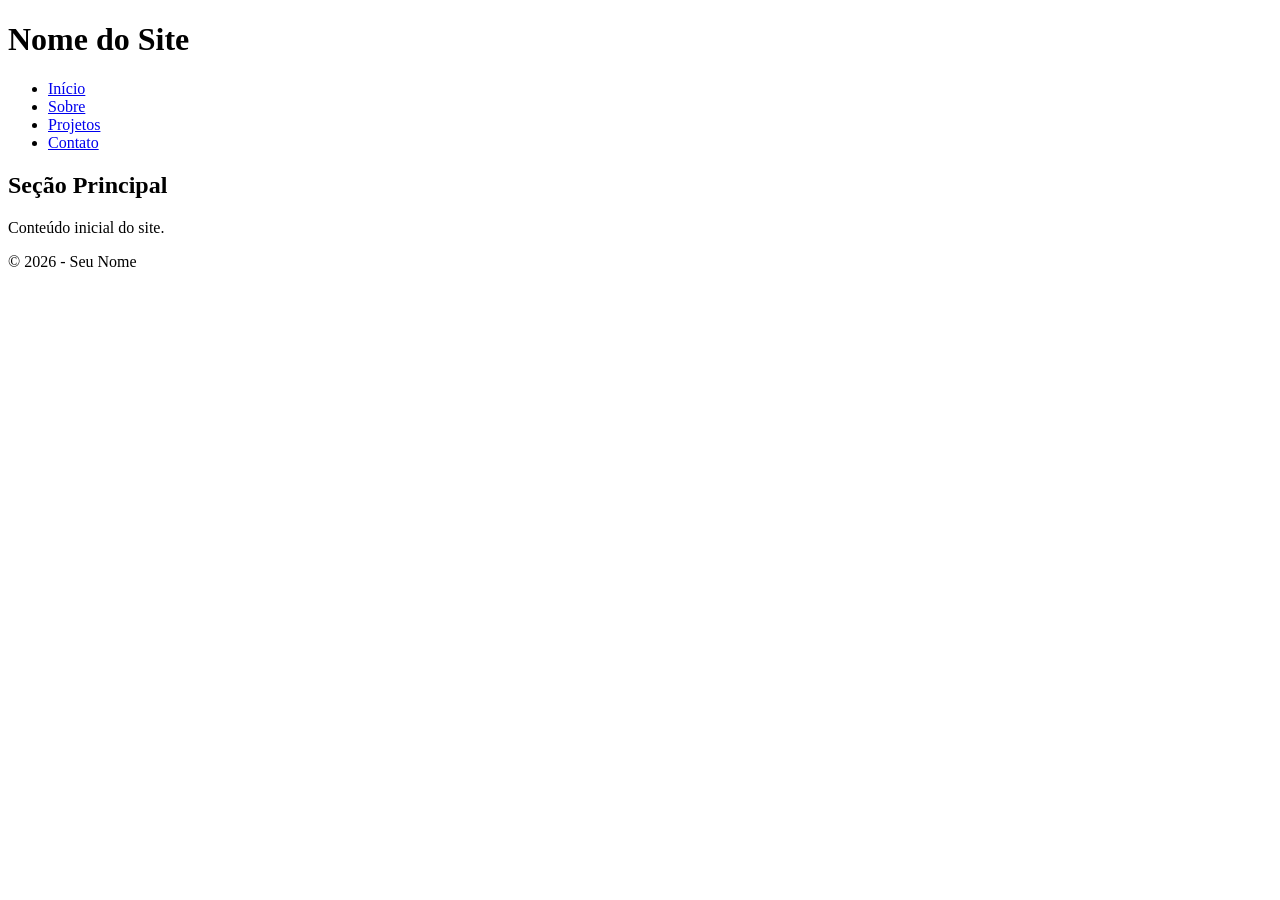
==== index.html @ d96ffa02 "first commit. the base was made by an AI, btw lol" ====
<!DOCTYPE html>
<html lang="pt-BR">
<head>
	<meta charset="UTF-8">
	<meta name="viewport" content="width=device-width, initial-scale=1.0">
	<meta name="description" content="Website oficial da comunidade MLP Lovers! Wiki, blog, episódios, HQs, merchs, e muito mais!">
	<meta name="author" content="A Comunidade :)">
	<link rel="icon" type="image/x-icon" href="/images/favicon.ico">
	<title>My Little Pony Lovers</title>

	<!-- CSS -->
	<link rel="stylesheet" href="styles.css">

	<!-- Favicon -->
	<link rel="icon" href="favicon.ico" type="image/x-icon">
</head>
<body>

	<header>
		<h1>Nome do Site</h1>
		<nav>
			<ul>
				<li><a href="#">Início</a></li>
				<li><a href="#">Sobre</a></li>
				<li><a href="#">Projetos</a></li>
				<li><a href="#">Contato</a></li>
			</ul>
		</nav>
	</header>

	<main>
		<section>
			<h2>Seção Principal</h2>
			<p>Conteúdo inicial do site.</p>
		</section>
	</main>

	<footer>
		<p>&copy; 2026 - Seu Nome</p>
	</footer>

	<!-- JS -->
	<script src="script.js"></script>
</body>
</html>
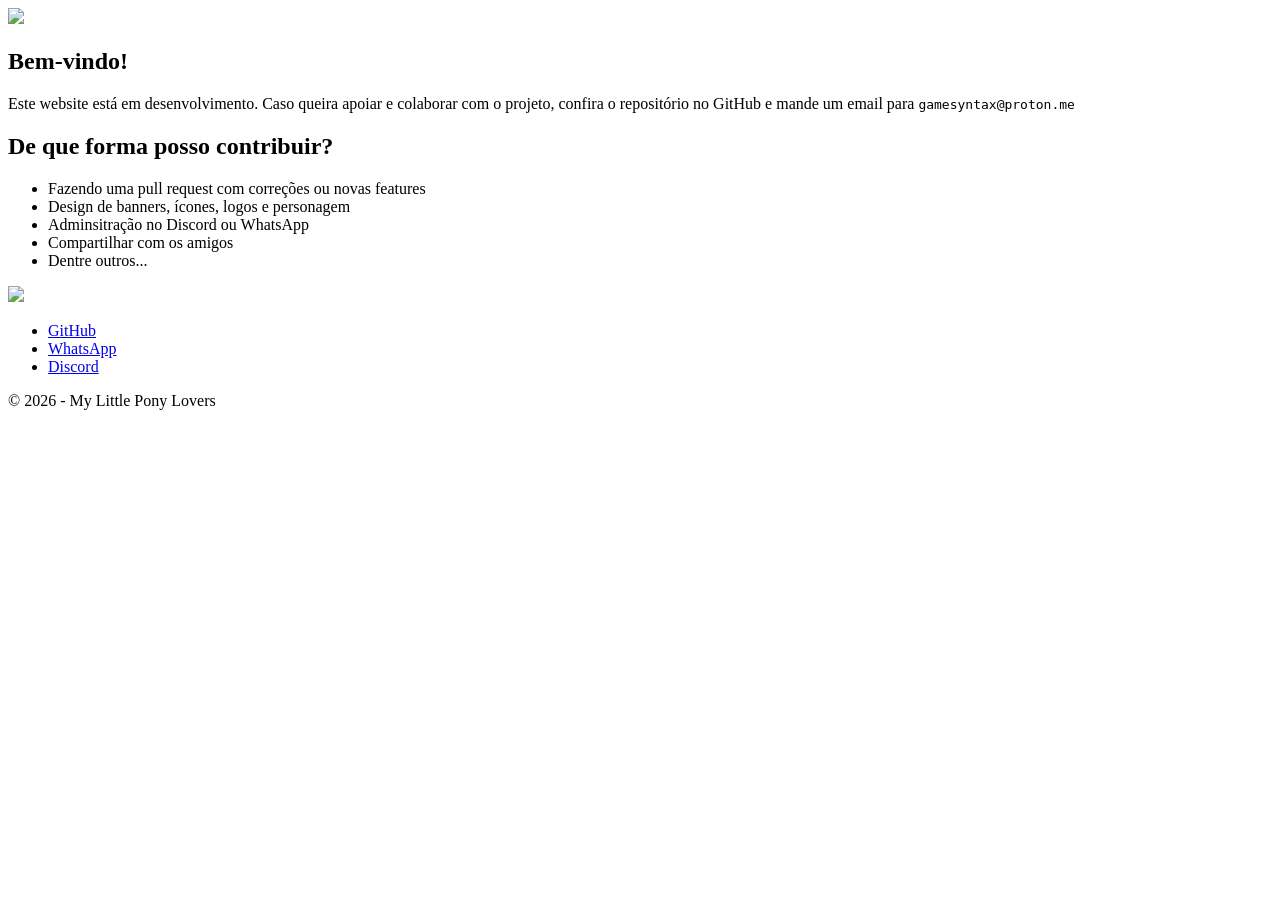
==== commit b87b7611: "changing contents" ====
--- a/index.html
+++ b/index.html
@@ -17,26 +17,38 @@
 <body>
 
 	<header>
-		<h1>Nome do Site</h1>
-		<nav>
-			<ul>
-				<li><a href="#">Início</a></li>
-				<li><a href="#">Sobre</a></li>
-				<li><a href="#">Projetos</a></li>
-				<li><a href="#">Contato</a></li>
-			</ul>
-		</nav>
+		<img style="width: 500px;" class="logo" src="mlp-lovers-logo.png"> <br>
 	</header>
 
 	<main>
 		<section>
-			<h2>Seção Principal</h2>
-			<p>Conteúdo inicial do site.</p>
+			<h2>Bem-vindo!</h2>
+			<p>Este website está em desenvolvimento. Caso queira apoiar e colaborar com o projeto, confira o repositório no GitHub e mande um email para <code>gamesyntax@proton.me</code></p>
+		</section>
+
+		<section>
+			<h2>De que forma posso contribuir?</h2>
+			<ul>
+				<li>Fazendo uma pull request com correções ou novas features</li>
+				<li>Design de banners, ícones, logos e personagem</li>
+				<li>Adminsitração no Discord ou WhatsApp</li>
+				<li>Compartilhar com os amigos</li>
+				<li>Dentre outros...</li>
+			</ul>
 		</section>
 	</main>
 
+	
+	<img style="width: 500px;" class="logo" src="twilight-links.png"> <br>
+		
+	<ul>
+		<li><a href="https://github.com/synt-xerror/mlplovers-website">GitHub</a></li>
+		<li><a href="https://chat.whatsapp.com/I69MB56NfjkAhn34lNmbAg">WhatsApp</a></li>
+		<li><a href="https://discord.gg/JDxBDs75BM">Discord</a></li>
+	</ul>
+
 	<footer>
-		<p>&copy; 2026 - Seu Nome</p>
+		<p>&copy; 2026 - My Little Pony Lovers</p>
 	</footer>
 
 	<!-- JS -->
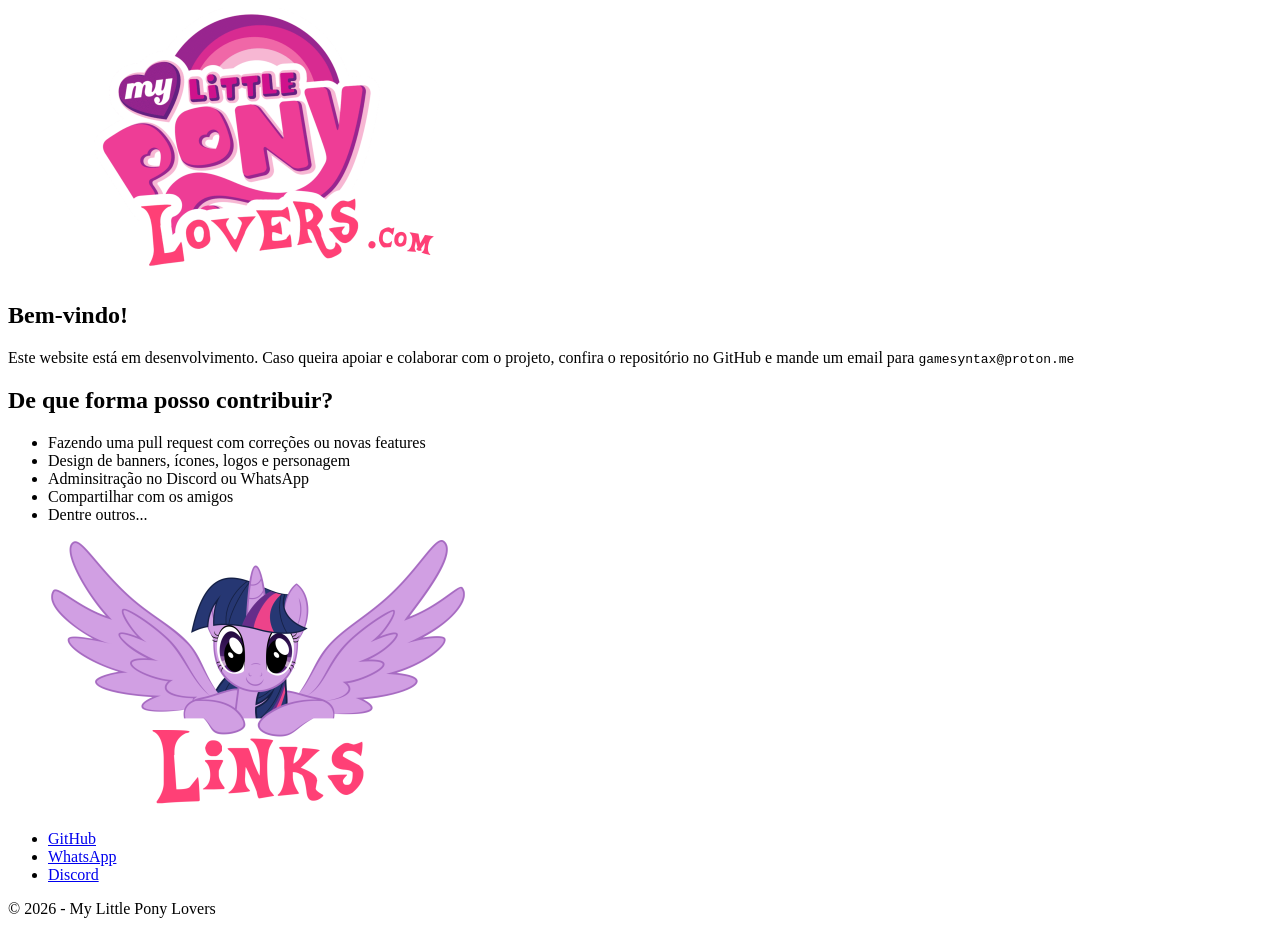
==== commit a7d37777: "adding favicon" ====
--- a/index.html
+++ b/index.html
@@ -5,8 +5,12 @@
 	<meta name="viewport" content="width=device-width, initial-scale=1.0">
 	<meta name="description" content="Website oficial da comunidade MLP Lovers! Wiki, blog, episódios, HQs, merchs, e muito mais!">
 	<meta name="author" content="A Comunidade :)">
-	<link rel="icon" type="image/x-icon" href="/images/favicon.ico">
 	<title>My Little Pony Lovers</title>
+
+	<link rel="apple-touch-icon" sizes="180x180" href="apple-touch-icon.png">
+	<link rel="icon" type="image/png" sizes="32x32" href="favicon-32x32.png">
+	<link rel="icon" type="image/png" sizes="16x16" href="favicon-16x16.png">
+	<link rel="manifest" href="site.webmanifest">
 
 	<!-- CSS -->
 	<link rel="stylesheet" href="styles.css">
--- a/styles.css
+++ b/styles.css
@@ -0,0 +1,3 @@
+.logo {
+	widht: 50px;
+}
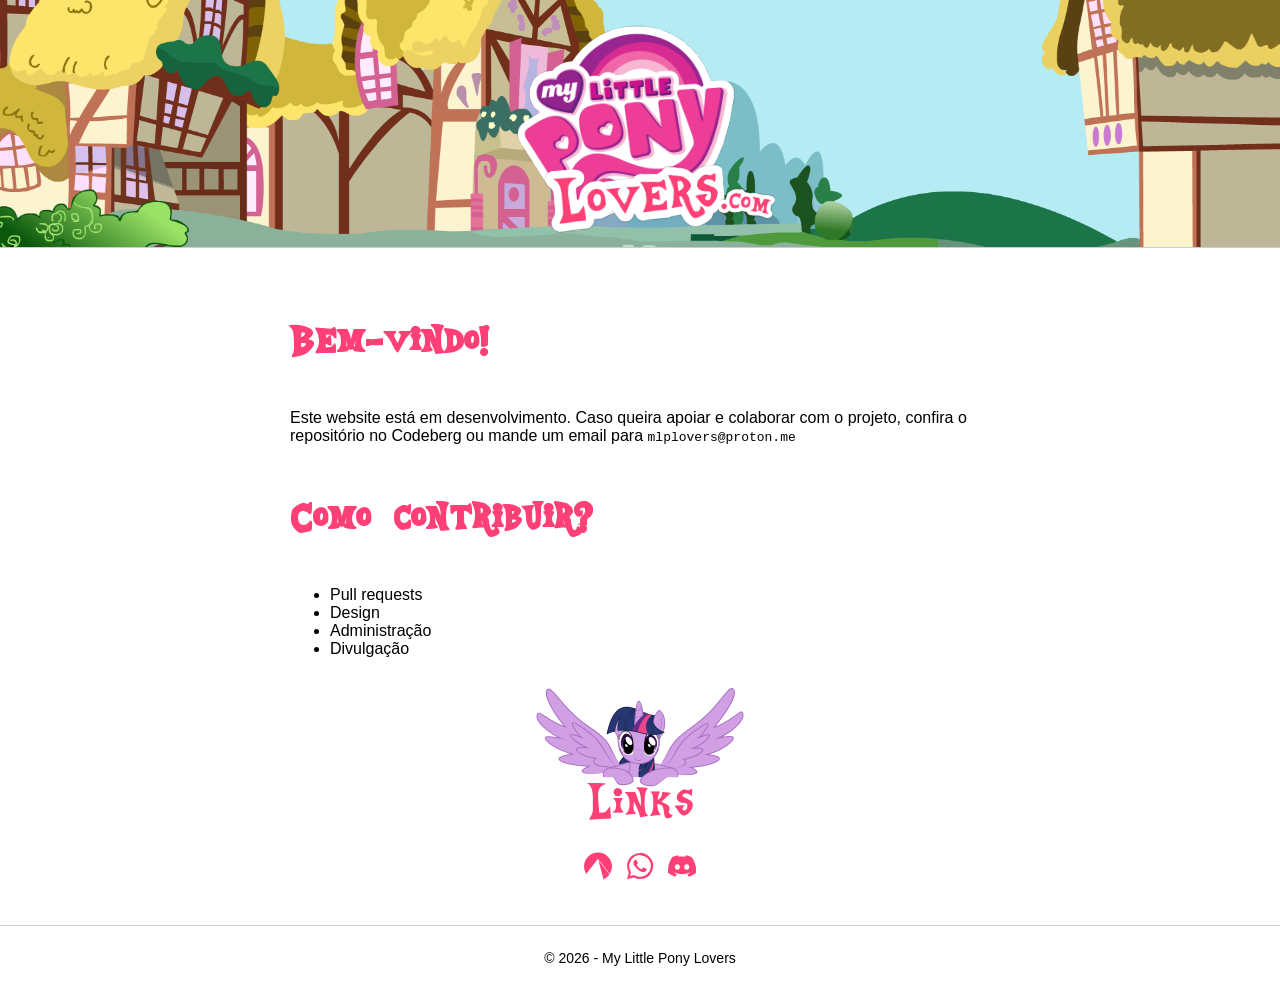
==== commit 0e4481ca: "Primeira versão do site lançada!" ====
--- a/index.html
+++ b/index.html
@@ -3,60 +3,79 @@
 <head>
 	<meta charset="UTF-8">
 	<meta name="viewport" content="width=device-width, initial-scale=1.0">
-	<meta name="description" content="Website oficial da comunidade MLP Lovers! Wiki, blog, episódios, HQs, merchs, e muito mais!">
-	<meta name="author" content="A Comunidade :)">
+	<meta name="description" content="Website oficial da comunidade MLP Lovers">
 	<title>My Little Pony Lovers</title>
 
-	<link rel="apple-touch-icon" sizes="180x180" href="apple-touch-icon.png">
-	<link rel="icon" type="image/png" sizes="32x32" href="favicon-32x32.png">
+	<link rel="apple-touch-icon" sizes="180x180" href="apple-touch-icon.png"> 
+	<link rel="icon" type="image/png" sizes="32x32" href="favicon-32x32.png"> 
 	<link rel="icon" type="image/png" sizes="16x16" href="favicon-16x16.png">
 	<link rel="manifest" href="site.webmanifest">
 
-	<!-- CSS -->
 	<link rel="stylesheet" href="styles.css">
-
-	<!-- Favicon -->
-	<link rel="icon" href="favicon.ico" type="image/x-icon">
 </head>
 <body>
 
-	<header>
-		<img style="width: 500px;" class="logo" src="mlp-lovers-logo.png"> <br>
-	</header>
+<header class="banner">
+	<img class="logo" src="mlplovers-logo.svg">
+</header>
 
-	<main>
-		<section>
-			<h2>Bem-vindo!</h2>
-			<p>Este website está em desenvolvimento. Caso queira apoiar e colaborar com o projeto, confira o repositório no GitHub e mande um email para <code>gamesyntax@proton.me</code></p>
+<main>
+
+	<section>
+		<h2>Bem-vindo!</h2>
+		<p>
+			Este website está em desenvolvimento.
+			Caso queira apoiar e colaborar com o projeto,
+			confira o repositório no Codeberg ou mande um email para
+			<code>mlplovers@proton.me</code>
+		</p>
+	</section>
+
+	<section>
+		<h2>Como contribuir?</h2>
+		<ul>
+			<li>Pull requests</li>
+			<li>Design</li>
+			<li>Administração</li>
+			<li>Divulgação</li>
+		</ul>
+	</section>
+
+	<section>
+		<section class="pony">
+			<img src="twilight-links.png">
 		</section>
+		<div class="links">
+		
+		<a target="blank" href="https://codeberg.org/synt-xerror/mlplovers-website" title="Codeberg">
+		<svg viewBox="0 0 24 24">
+		<path fill="currentColor" d="M11.955.49A12 12 0 0 0 0 12.49a12 12 0 0 0 1.832 6.373L11.838 5.928a.187.14 0 0 1 .324 0l10.006 12.935A12 12 0 0 0 24 12.49a12 12 0 0 0-12-12 12 12 0 0 0-.045 0zm.375 6.467l4.416 16.553a12 12 0 0 0 5.137-4.213z"/>
+		</svg>
+		</a>
+		
+		<a target="blank" href="https://chat.whatsapp.com/I69MB56NfjkAhn34lNmbAg" title="WhatsApp">
+		<svg viewBox="0 0 16 16">
+		<path fill="currentColor" d="M11.42 9.49c-.19-.09-1.1-.54-1.27-.61s-.29-.09-.42.1-.48.6-.59.73-.21.14-.4 0a5.13 5.13 0 0 1-1.49-.92 5.25 5.25 0 0 1-1-1.29c-.11-.18 0-.28.08-.38s.18-.21.28-.32a1.39 1.39 0 0 0 .18-.31.38.38 0 0 0 0-.33c0-.09-.42-1-.58-1.37s-.3-.32-.41-.32h-.4a.72.72 0 0 0-.5.23 2.1 2.1 0 0 0-.65 1.55A3.59 3.59 0 0 0 5 8.2 8.32 8.32 0 0 0 8.19 11c.44.19.78.3 1.05.39a2.53 2.53 0 0 0 1.17.07 1.93 1.93 0 0 0 1.26-.88 1.67 1.67 0 0 0 .11-.88c-.05-.07-.17-.12-.36-.21z"/>
+		<path fill="currentColor" d="M13.29 2.68A7.36 7.36 0 0 0 8 .5a7.44 7.44 0 0 0-6.41 11.15l-1 3.85 3.94-1a7.4 7.4 0 0 0 3.55.9H8a7.44 7.44 0 0 0 5.29-12.72zM8 14.12a6.12 6.12 0 0 1-3.15-.87l-.22-.13-2.34.61.62-2.28-.14-.23a6.18 6.18 0 0 1 9.6-7.65 6.12 6.12 0 0 1 1.81 4.37A6.19 6.19 0 0 1 8 14.12z"/>
+		</svg>
+		</a>
+		
+		<a target="blank" href="https://discord.gg/JDxBDs75BM" title="Discord">
+		<svg viewBox="0 0 126 96">
+		<path fill="currentColor" d="M81.15,0c-1.2376,2.1973-2.3489,4.4704-3.3591,6.794-9.5975-1.4396-19.3718-1.4396-28.9945,0-.985-2.3236-2.1216-4.5967-3.3591-6.794-9.0166,1.5407-17.8059,4.2431-26.1405,8.0568C2.779,32.5304-1.6914,56.3725.5312,79.8863c9.6732,7.1476,20.5083,12.603,32.0505,16.0884,2.6014-3.4854,4.8998-7.1981,6.8698-11.0623-3.738-1.3891-7.3497-3.1318-10.8098-5.1523.9092-.6567,1.7932-1.3386,2.6519-1.9953,20.281,9.547,43.7696,9.547,64.0758,0,.8587.7072,1.7427,1.3891,2.6519,1.9953-3.4601,2.0457-7.0718,3.7632-10.835,5.1776,1.97,3.8642,4.2683,7.5769,6.8698,11.0623,11.5419-3.4854,22.3769-8.9156,32.0509-16.0631,2.626-27.2771-4.496-50.9172-18.817-71.8548C98.9811,4.2684,90.1918,1.5659,81.1752.0505l-.0252-.0505ZM42.2802,65.4144c-6.2383,0-11.4159-5.6575-11.4159-12.6535s4.9755-12.6788,11.3907-12.6788,11.5169,5.708,11.4159,12.6788c-.101,6.9708-5.026,12.6535-11.3907,12.6535ZM84.3576,65.4144c-6.2637,0-11.3907-5.6575-11.3907-12.6535s4.9755-12.6788,11.3907-12.6788,11.4917,5.708,11.3906,12.6788c-.101,6.9708-5.026,12.6535-11.3906,12.6535Z"/>
+		</svg>
+		</a>
+		
+		</div>
+</section>
 
-		<section>
-			<h2>De que forma posso contribuir?</h2>
-			<ul>
-				<li>Fazendo uma pull request com correções ou novas features</li>
-				<li>Design de banners, ícones, logos e personagem</li>
-				<li>Adminsitração no Discord ou WhatsApp</li>
-				<li>Compartilhar com os amigos</li>
-				<li>Dentre outros...</li>
-			</ul>
-		</section>
-	</main>
 
-	
-	<img style="width: 500px;" class="logo" src="twilight-links.png"> <br>
-		
-	<ul>
-		<li><a href="https://github.com/synt-xerror/mlplovers-website">GitHub</a></li>
-		<li><a href="https://chat.whatsapp.com/I69MB56NfjkAhn34lNmbAg">WhatsApp</a></li>
-		<li><a href="https://discord.gg/JDxBDs75BM">Discord</a></li>
-	</ul>
+</main>
 
-	<footer>
-		<p>&copy; 2026 - My Little Pony Lovers</p>
-	</footer>
+<footer>
+	<p>&copy; 2026 - My Little Pony Lovers</p>
+</footer>
 
-	<!-- JS -->
-	<script src="script.js"></script>
 </body>
 </html>
 
--- a/styles.css
+++ b/styles.css
@@ -1,3 +1,86 @@
+@font-face {
+  font-family: "Equestria";
+  src: url("Equestria.ttf") format("truetype");
+}
+
+body {
+	font-family: Arial, sans-serif;
+	background: #ffffff;
+	color: #000;
+	margin: 0;
+}
+
+h2 {
+	font-size: 50px;
+	font-family: "Equestria";
+	color: #ff4076;
+}
+
+.banner {
+	text-align: center;
+	padding: 20px;
+	border-bottom: 1px solid #ccc;
+	height: 23vh;
+	background: url("banner.png") center/cover no-repeat;	
+}
+
 .logo {
-	widht: 50px;
+	width: 400px;
+	max-width: 90%;
 }
+
+main {
+	max-width: 700px;
+	margin: auto;
+	padding: 20px;
+}
+
+section {
+	margin-bottom: 25px;
+}
+
+a {
+	color: blue;
+	text-decoration: underline;
+}
+
+.links {
+	display: flex;
+	gap: 14px;
+	display: flex;
+  	justify-content: center;
+  	align-items: center;
+}
+
+.links a {
+	display: inline-flex;
+}
+
+.links svg {
+	width: 28px;
+	height: 28px;
+	color: #ff4076;
+	transition: 0.2s;
+}
+
+.links a:hover svg {
+	color: #ff759c;
+}
+
+.pony {
+	text-align: center;
+	margin-top: 30px;
+}
+
+.pony img {
+	width: 250px;
+	max-width: 80%;
+}
+
+footer {
+	text-align: center;
+	padding: 10px;
+	border-top: 1px solid #ccc;
+	font-size: 14px;
+}
+
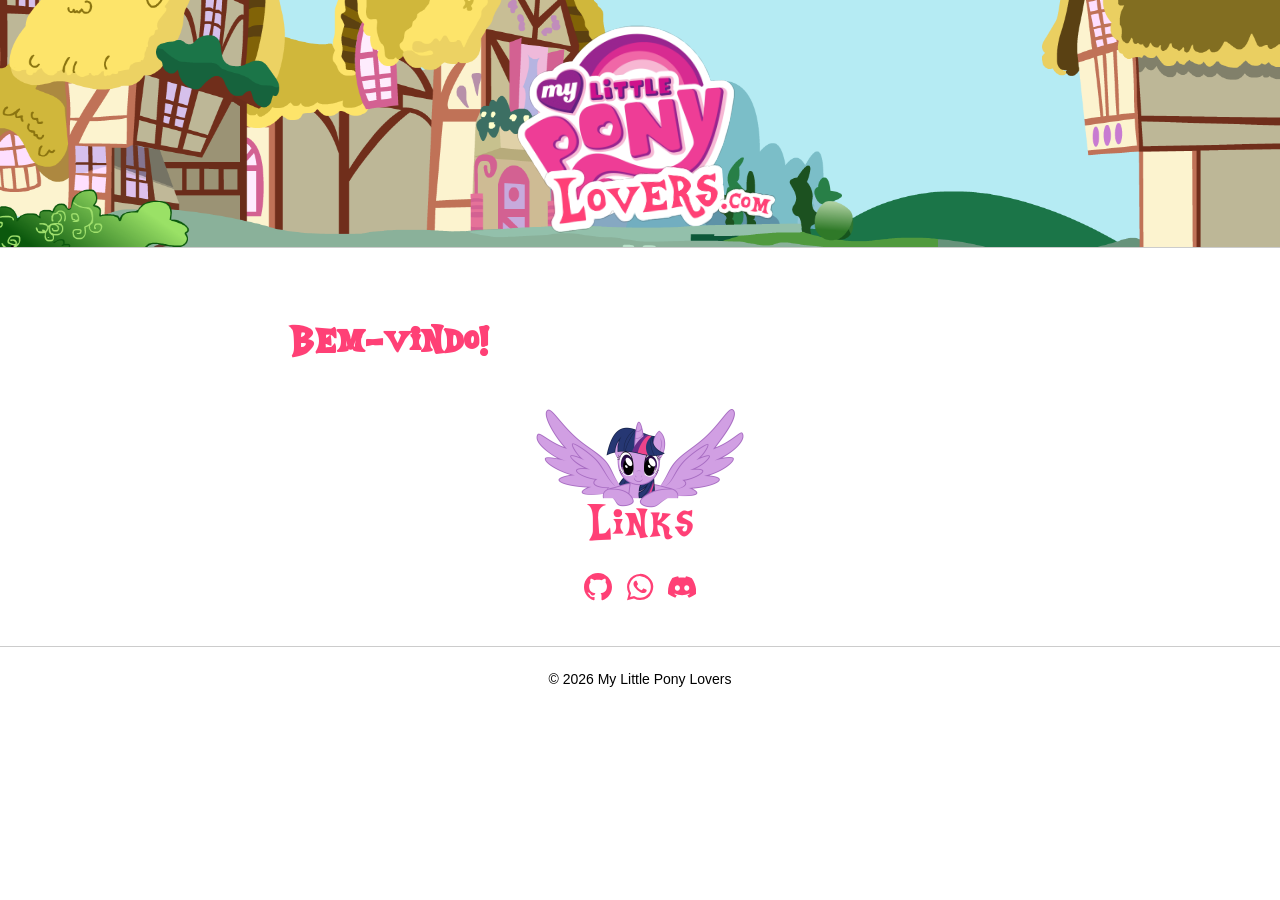
==== commit 0a013494: "fix: remove codeberg and add github github is more famous than codeberg for contributions" ====
--- a/index.html
+++ b/index.html
@@ -23,22 +23,6 @@
 
 	<section>
 		<h2>Bem-vindo!</h2>
-		<p>
-			Este website está em desenvolvimento.
-			Caso queira apoiar e colaborar com o projeto,
-			confira o repositório no Codeberg ou mande um email para
-			<code>mlplovers@proton.me</code>
-		</p>
-	</section>
-
-	<section>
-		<h2>Como contribuir?</h2>
-		<ul>
-			<li>Pull requests</li>
-			<li>Design</li>
-			<li>Administração</li>
-			<li>Divulgação</li>
-		</ul>
 	</section>
 
 	<section>
@@ -47,9 +31,9 @@
 		</section>
 		<div class="links">
 		
-		<a target="blank" href="https://codeberg.org/synt-xerror/mlplovers-website" title="Codeberg">
-		<svg viewBox="0 0 24 24">
-		<path fill="currentColor" d="M11.955.49A12 12 0 0 0 0 12.49a12 12 0 0 0 1.832 6.373L11.838 5.928a.187.14 0 0 1 .324 0l10.006 12.935A12 12 0 0 0 24 12.49a12 12 0 0 0-12-12 12 12 0 0 0-.045 0zm.375 6.467l4.416 16.553a12 12 0 0 0 5.137-4.213z"/>
+		<a target="blank" href="https://github.com/synt-xerror/mlplovers-website" title="GitHub">
+		<svg viewBox="0 0 1024 1024">
+		<path fill="currentColor" d="M8 0C3.58 0 0 3.58 0 8C0 11.54 2.29 14.53 5.47 15.59C5.87 15.66 6.02 15.42 6.02 15.21C6.02 15.02 6.01 14.39 6.01 13.72C4 14.09 3.48 13.23 3.32 12.78C3.23 12.55 2.84 11.84 2.5 11.65C2.22 11.5 1.82 11.13 2.49 11.12C3.12 11.11 3.57 11.7 3.72 11.94C4.44 13.15 5.59 12.81 6.05 12.6C6.12 12.08 6.33 11.73 6.56 11.53C4.78 11.33 2.92 10.64 2.92 7.58C2.92 6.71 3.23 5.99 3.74 5.43C3.66 5.23 3.38 4.41 3.82 3.31C3.82 3.31 4.49 3.1 6.02 4.13C6.66 3.95 7.34 3.86 8.02 3.86C8.7 3.86 9.38 3.95 10.02 4.13C11.55 3.09 12.22 3.31 12.22 3.31C12.66 4.41 12.38 5.23 12.3 5.43C12.81 5.99 13.12 6.7 13.12 7.58C13.12 10.65 11.25 11.33 9.47 11.53C9.76 11.78 10.01 12.26 10.01 13.01C10.01 14.08 10 14.94 10 15.21C10 15.42 10.15 15.67 10.55 15.59C13.71 14.53 16 11.53 16 8C16 3.58 12.42 0 8 0Z" transform="scale(64)" fill="#1B1F23"/>
 		</svg>
 		</a>
 		
@@ -73,7 +57,7 @@
 </main>
 
 <footer>
-	<p>&copy; 2026 - My Little Pony Lovers</p>
+	<p>&copy; 2026 My Little Pony Lovers</p>
 </footer>
 
 </body>
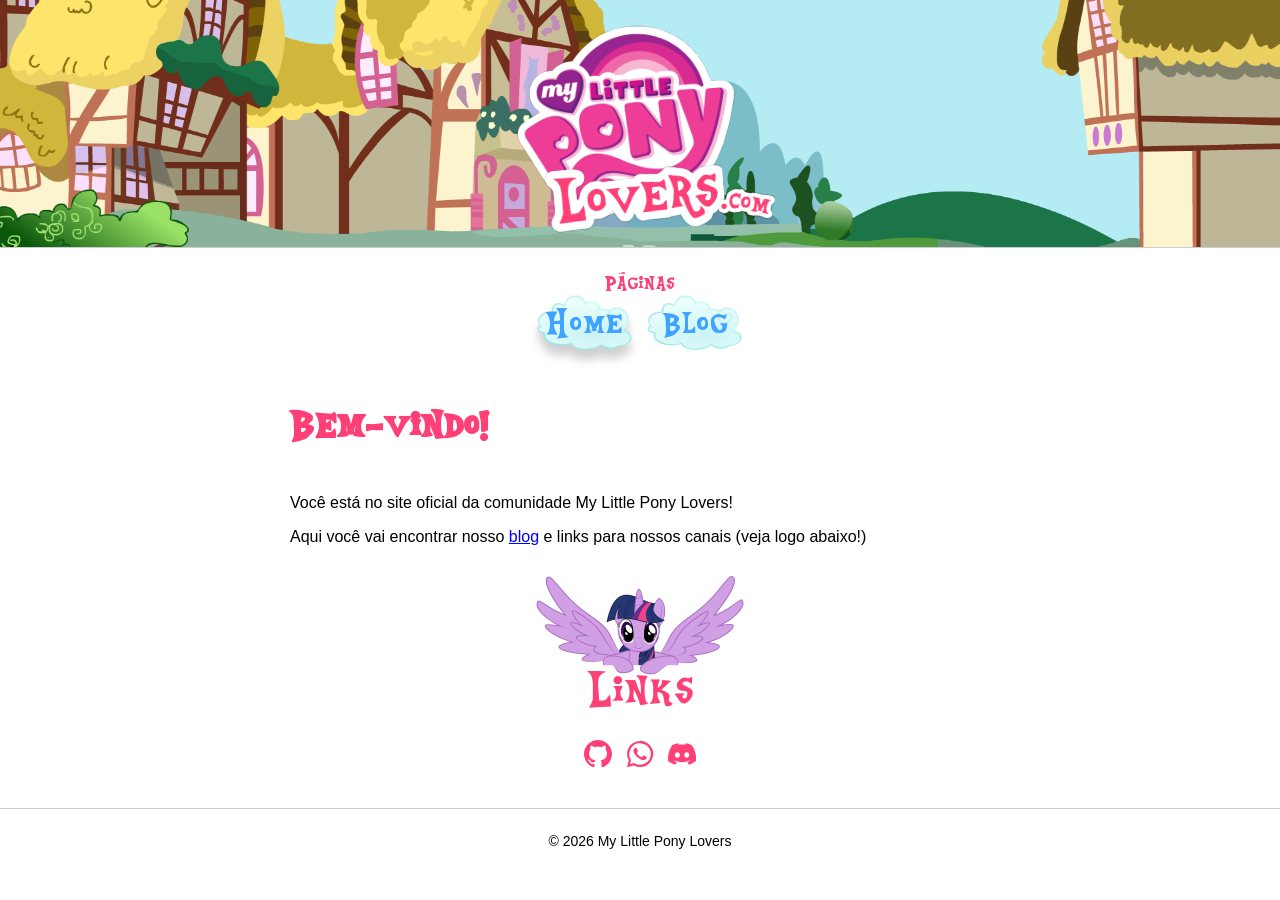
==== commit 9eaf7475: "feat: links and blog This commit introduces a nav bar with stylized links (with cartoon clouds with " ====
--- a/index.html
+++ b/index.html
@@ -16,13 +16,23 @@
 <body>
 
 <header class="banner">
-	<img class="logo" src="mlplovers-logo.svg">
+	<a href="index.html"><img class="logo" src="mlplovers-logo.svg"></a>
 </header>
+
+<nav>
+	<p class="nav-title">Páginas<p>
+	<ul>
+		<li><a href="index.html" class="reading">Home</a></li>
+		<li><a href="blog.html">Blog</a></li>
+	</ul>
+</nav>
 
 <main>
 
 	<section>
 		<h2>Bem-vindo!</h2>
+		<p>Você está no site oficial da comunidade My Little Pony Lovers!</p>
+		<p>Aqui você vai encontrar nosso <a href="blog.html">blog</a> e links para nossos canais (veja logo abaixo!)</p>
 	</section>
 
 	<section>
--- a/styles.css
+++ b/styles.css
@@ -84,3 +84,211 @@
 	font-size: 14px;
 }
 
+.nav-title {
+	margin-top: 20px;
+	margin-bottom: -20px;
+	padding: 0;
+	font-size: 25px;
+	color: #ff4076;
+}
+
+nav ul {
+	font-size: 40px;
+	list-style-type: none;
+	margin: 0;
+  	padding: 0;
+	display: flex;
+	justify-content: center;
+  	align-items: center;
+}
+
+nav li a {
+	text-decoration: none;
+	color: #40a3ff;
+
+	background-image: url("cloud.png");
+	background-repeat: no-repeat;
+	background-position: center center;
+	background-size: 120px;
+
+	height: 60px;
+	width: 110px;
+
+	display: flex;
+	justify-content: center;
+	align-items: center;
+
+
+}
+
+nav {
+	font-family: "Equestria";
+	text-align: center;
+}
+
+@keyframes floating {
+  0%, 100% {
+    transform: translateY(0);
+  }
+  50% {
+    transform: translateY(-10px);
+  }
+}
+
+nav li a.reading {
+	filter: drop-shadow(0 10px 5px rgba(46, 46, 46, 0.233));
+	animation-name: floating;
+	animation-duration: 2s;
+	animation-timing-function: ease-in-out;
+	animation-iteration-count: infinite;
+}
+
+.card-link {
+  text-decoration: none;
+  color: inherit;
+  display: block;
+  cursor: pointer;
+}
+
+.blog-post-prev {
+  max-width: 600px;
+  margin: 0 auto 40px auto;
+  border: 1px solid #e0e0e0;
+  border-radius: 12px;
+  overflow: hidden;
+  box-shadow: 0 4px 6px rgba(0, 0, 0, 0.05);
+  transition: transform 0.2s ease, box-shadow 0.2s ease;
+  background-color: #fff;
+}
+
+.blog-post-prev:hover {
+  transform: translateY(-5px);
+  box-shadow: 0 10px 15px rgba(0, 0, 0, 0.1);
+}
+
+.blog-post-prev-cover {
+  width: 100%;
+  height: 300px;
+  object-fit: cover;
+  display: block;
+}
+
+.blog-post-prev-title {
+	text-decoration: none;
+  font-size: 1.75rem;
+  margin: 10px 20px 10px 20px;
+  color: #333;
+  line-height: 1.3;
+}
+
+.blog-post-prev-data {
+  color: #888;
+  font-style: italic;
+  font-size: 0.9rem;
+  margin: 10px 0 0 20px;
+  line-height: 1.6;
+}
+
+.blog-post-prev-content {
+	text-decoration: none;
+  font-size: 1rem;
+  color: #666;
+  margin: 0 20px 20px 20px;
+  line-height: 1.6;
+}
+
+main {
+  max-width: 700px;
+  margin: 40px auto;
+  padding: 0 20px;
+}
+
+.blog-post-cover {
+  width: 100%;
+  height: 400px;
+  object-fit: cover;
+  border-radius: 12px;
+  margin-bottom: 30px;
+  box-shadow: 0 4px 12px rgba(0, 0, 0, 0.1);
+}
+
+.blog-post-title {
+  font-size: 2.5rem;
+  font-weight: 700;
+  color: #333;
+  margin: 0 0 10px 0;
+  line-height: 1.2;
+}
+
+.blog-post-data {
+  font-size: 0.95rem;
+  color: #888;
+  margin: 0 0 30px 0;
+  font-style: italic;
+}
+
+/* Estilo do link no texto */
+.term-link {
+  color: #40a3ff;
+  font-weight: 600;
+  text-decoration: underline;
+  text-decoration-thickness: 1px;
+  text-underline-offset: 3px;
+  transition: color 0.2s ease;
+}
+
+.term-link:hover {
+  color: #ff4076; /* Muda para rosa ao passar o mouse */
+}
+
+/* Seção do Glossário */
+.nerd-twi {
+  height: 100px;
+  margin-top: 30px;
+  margin-bottom: -4px;
+}
+
+.post-glossary {
+  padding: 20px;
+  background-color: #f9f9f9; /* Fundo cinza bem claro para destacar */
+  border-left: 4px solid #40a3ff; /* Borda lateral azul para indicar "nota" */
+  border-radius: 0 8px 8px 0; /* Arredonda apenas os cantos direitos */
+}
+
+.post-glossary h3 {
+  font-size: 1rem;
+  color: #666;
+  margin: 0 0 15px 0;
+  text-transform: uppercase;
+  letter-spacing: 1px;
+  font-weight: 600;
+}
+
+.glossary-item {
+  font-size: 0.95rem;
+  color: #444;
+  line-height: 1.6;
+}
+
+.glossary-item strong {
+  color: #333;
+  font-weight: 700;
+}
+
+html {
+  scroll-behavior: smooth;
+}
+
+@media (max-width: 600px) {
+  .blog-post-cover {
+    height: 250px;
+  }
+  
+  .blog-post-title {
+    font-size: 1.8rem;
+  }
+  
+  main p {
+    font-size: 1rem;
+  }
+}
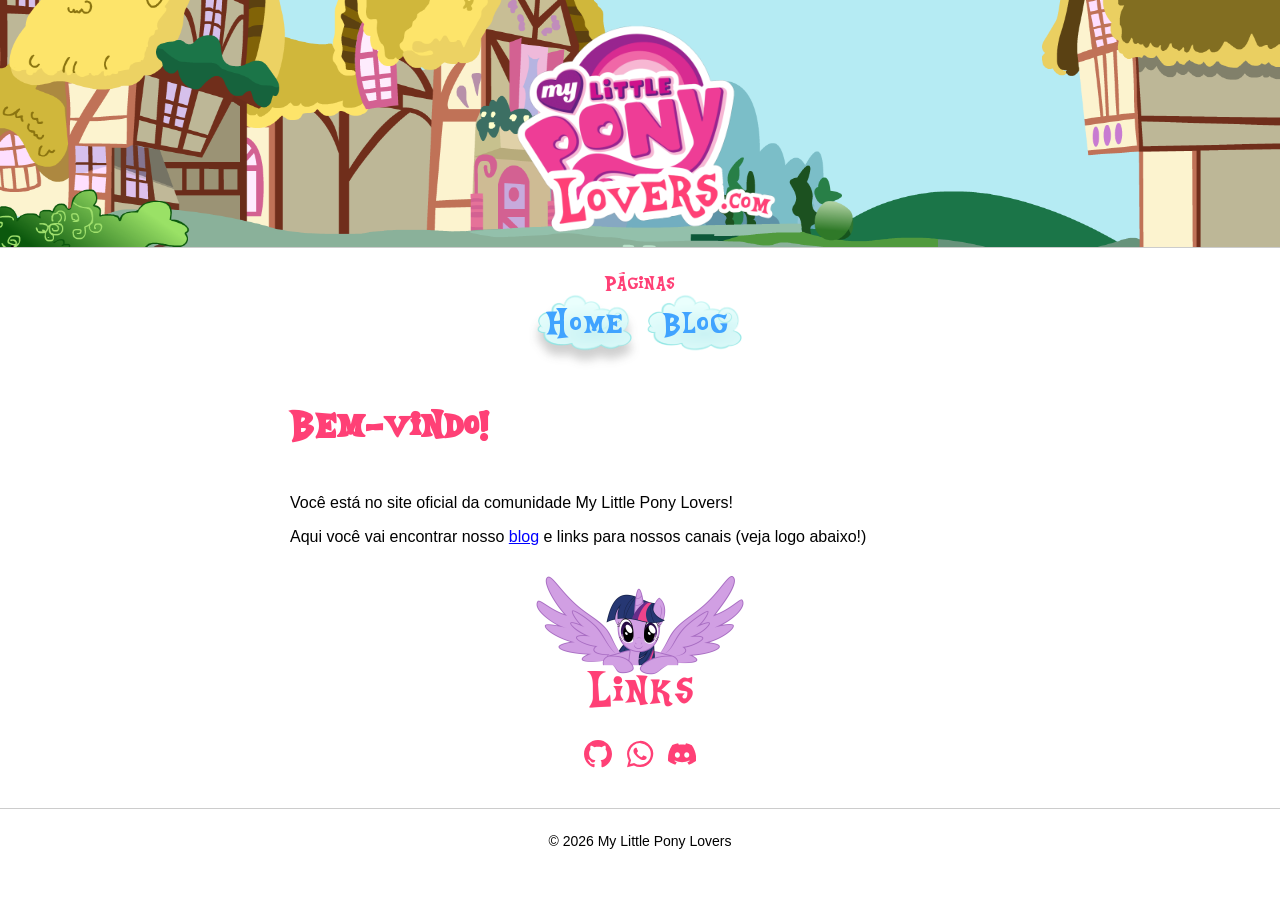
==== commit 9a039c5b: "fix: logo not appearing Simply converted the logo to PNG. The use of SVG version has some bugs on so" ====
--- a/index.html
+++ b/index.html
@@ -1,75 +1,75 @@
-<!DOCTYPE html>
-<html lang="pt-BR">
-<head>
-	<meta charset="UTF-8">
-	<meta name="viewport" content="width=device-width, initial-scale=1.0">
-	<meta name="description" content="Website oficial da comunidade MLP Lovers">
-	<title>My Little Pony Lovers</title>
-
-	<link rel="apple-touch-icon" sizes="180x180" href="apple-touch-icon.png"> 
-	<link rel="icon" type="image/png" sizes="32x32" href="favicon-32x32.png"> 
-	<link rel="icon" type="image/png" sizes="16x16" href="favicon-16x16.png">
-	<link rel="manifest" href="site.webmanifest">
-
-	<link rel="stylesheet" href="styles.css">
-</head>
-<body>
-
-<header class="banner">
-	<a href="index.html"><img class="logo" src="mlplovers-logo.svg"></a>
-</header>
-
-<nav>
-	<p class="nav-title">Páginas<p>
-	<ul>
-		<li><a href="index.html" class="reading">Home</a></li>
-		<li><a href="blog.html">Blog</a></li>
-	</ul>
-</nav>
-
-<main>
-
-	<section>
-		<h2>Bem-vindo!</h2>
-		<p>Você está no site oficial da comunidade My Little Pony Lovers!</p>
-		<p>Aqui você vai encontrar nosso <a href="blog.html">blog</a> e links para nossos canais (veja logo abaixo!)</p>
-	</section>
-
-	<section>
-		<section class="pony">
-			<img src="twilight-links.png">
-		</section>
-		<div class="links">
-		
-		<a target="blank" href="https://github.com/synt-xerror/mlplovers-website" title="GitHub">
-		<svg viewBox="0 0 1024 1024">
-		<path fill="currentColor" d="M8 0C3.58 0 0 3.58 0 8C0 11.54 2.29 14.53 5.47 15.59C5.87 15.66 6.02 15.42 6.02 15.21C6.02 15.02 6.01 14.39 6.01 13.72C4 14.09 3.48 13.23 3.32 12.78C3.23 12.55 2.84 11.84 2.5 11.65C2.22 11.5 1.82 11.13 2.49 11.12C3.12 11.11 3.57 11.7 3.72 11.94C4.44 13.15 5.59 12.81 6.05 12.6C6.12 12.08 6.33 11.73 6.56 11.53C4.78 11.33 2.92 10.64 2.92 7.58C2.92 6.71 3.23 5.99 3.74 5.43C3.66 5.23 3.38 4.41 3.82 3.31C3.82 3.31 4.49 3.1 6.02 4.13C6.66 3.95 7.34 3.86 8.02 3.86C8.7 3.86 9.38 3.95 10.02 4.13C11.55 3.09 12.22 3.31 12.22 3.31C12.66 4.41 12.38 5.23 12.3 5.43C12.81 5.99 13.12 6.7 13.12 7.58C13.12 10.65 11.25 11.33 9.47 11.53C9.76 11.78 10.01 12.26 10.01 13.01C10.01 14.08 10 14.94 10 15.21C10 15.42 10.15 15.67 10.55 15.59C13.71 14.53 16 11.53 16 8C16 3.58 12.42 0 8 0Z" transform="scale(64)" fill="#1B1F23"/>
-		</svg>
-		</a>
-		
-		<a target="blank" href="https://chat.whatsapp.com/I69MB56NfjkAhn34lNmbAg" title="WhatsApp">
-		<svg viewBox="0 0 16 16">
-		<path fill="currentColor" d="M11.42 9.49c-.19-.09-1.1-.54-1.27-.61s-.29-.09-.42.1-.48.6-.59.73-.21.14-.4 0a5.13 5.13 0 0 1-1.49-.92 5.25 5.25 0 0 1-1-1.29c-.11-.18 0-.28.08-.38s.18-.21.28-.32a1.39 1.39 0 0 0 .18-.31.38.38 0 0 0 0-.33c0-.09-.42-1-.58-1.37s-.3-.32-.41-.32h-.4a.72.72 0 0 0-.5.23 2.1 2.1 0 0 0-.65 1.55A3.59 3.59 0 0 0 5 8.2 8.32 8.32 0 0 0 8.19 11c.44.19.78.3 1.05.39a2.53 2.53 0 0 0 1.17.07 1.93 1.93 0 0 0 1.26-.88 1.67 1.67 0 0 0 .11-.88c-.05-.07-.17-.12-.36-.21z"/>
-		<path fill="currentColor" d="M13.29 2.68A7.36 7.36 0 0 0 8 .5a7.44 7.44 0 0 0-6.41 11.15l-1 3.85 3.94-1a7.4 7.4 0 0 0 3.55.9H8a7.44 7.44 0 0 0 5.29-12.72zM8 14.12a6.12 6.12 0 0 1-3.15-.87l-.22-.13-2.34.61.62-2.28-.14-.23a6.18 6.18 0 0 1 9.6-7.65 6.12 6.12 0 0 1 1.81 4.37A6.19 6.19 0 0 1 8 14.12z"/>
-		</svg>
-		</a>
-		
-		<a target="blank" href="https://discord.gg/JDxBDs75BM" title="Discord">
-		<svg viewBox="0 0 126 96">
-		<path fill="currentColor" d="M81.15,0c-1.2376,2.1973-2.3489,4.4704-3.3591,6.794-9.5975-1.4396-19.3718-1.4396-28.9945,0-.985-2.3236-2.1216-4.5967-3.3591-6.794-9.0166,1.5407-17.8059,4.2431-26.1405,8.0568C2.779,32.5304-1.6914,56.3725.5312,79.8863c9.6732,7.1476,20.5083,12.603,32.0505,16.0884,2.6014-3.4854,4.8998-7.1981,6.8698-11.0623-3.738-1.3891-7.3497-3.1318-10.8098-5.1523.9092-.6567,1.7932-1.3386,2.6519-1.9953,20.281,9.547,43.7696,9.547,64.0758,0,.8587.7072,1.7427,1.3891,2.6519,1.9953-3.4601,2.0457-7.0718,3.7632-10.835,5.1776,1.97,3.8642,4.2683,7.5769,6.8698,11.0623,11.5419-3.4854,22.3769-8.9156,32.0509-16.0631,2.626-27.2771-4.496-50.9172-18.817-71.8548C98.9811,4.2684,90.1918,1.5659,81.1752.0505l-.0252-.0505ZM42.2802,65.4144c-6.2383,0-11.4159-5.6575-11.4159-12.6535s4.9755-12.6788,11.3907-12.6788,11.5169,5.708,11.4159,12.6788c-.101,6.9708-5.026,12.6535-11.3907,12.6535ZM84.3576,65.4144c-6.2637,0-11.3907-5.6575-11.3907-12.6535s4.9755-12.6788,11.3907-12.6788,11.4917,5.708,11.3906,12.6788c-.101,6.9708-5.026,12.6535-11.3906,12.6535Z"/>
-		</svg>
-		</a>
-		
-		</div>
-</section>
-
-
-</main>
-
-<footer>
-	<p>&copy; 2026 My Little Pony Lovers</p>
-</footer>
-
-</body>
-</html>
-
+<!DOCTYPE html>
+<html lang="pt-BR">
+<head>
+	<meta charset="UTF-8">
+	<meta name="viewport" content="width=device-width, initial-scale=1.0">
+	<meta name="description" content="Website oficial da comunidade MLP Lovers">
+	<title>My Little Pony Lovers</title>
+
+	<link rel="apple-touch-icon" sizes="180x180" href="apple-touch-icon.png"> 
+	<link rel="icon" type="image/png" sizes="32x32" href="favicon-32x32.png"> 
+	<link rel="icon" type="image/png" sizes="16x16" href="favicon-16x16.png">
+	<link rel="manifest" href="site.webmanifest">
+
+	<link rel="stylesheet" href="styles.css">
+</head>
+<body>
+
+<header class="banner">
+	<a href="index.html"><img class="logo" src="mlplovers-logo.png"></a>
+</header>
+
+<nav>
+	<p class="nav-title">Páginas<p>
+	<ul>
+		<li><a href="index.html" class="reading">Home</a></li>
+		<li><a href="blog.html">Blog</a></li>
+	</ul>
+</nav>
+
+<main>
+
+	<section>
+		<h2>Bem-vindo!</h2>
+		<p>Você está no site oficial da comunidade My Little Pony Lovers!</p>
+		<p>Aqui você vai encontrar nosso <a href="blog.html">blog</a> e links para nossos canais (veja logo abaixo!)</p>
+	</section>
+
+	<section>
+		<section class="pony">
+			<img src="twilight-links.png">
+		</section>
+		<div class="links">
+		
+		<a target="blank" href="https://github.com/synt-xerror/mlplovers-website" title="GitHub">
+		<svg viewBox="0 0 1024 1024">
+		<path fill="currentColor" d="M8 0C3.58 0 0 3.58 0 8C0 11.54 2.29 14.53 5.47 15.59C5.87 15.66 6.02 15.42 6.02 15.21C6.02 15.02 6.01 14.39 6.01 13.72C4 14.09 3.48 13.23 3.32 12.78C3.23 12.55 2.84 11.84 2.5 11.65C2.22 11.5 1.82 11.13 2.49 11.12C3.12 11.11 3.57 11.7 3.72 11.94C4.44 13.15 5.59 12.81 6.05 12.6C6.12 12.08 6.33 11.73 6.56 11.53C4.78 11.33 2.92 10.64 2.92 7.58C2.92 6.71 3.23 5.99 3.74 5.43C3.66 5.23 3.38 4.41 3.82 3.31C3.82 3.31 4.49 3.1 6.02 4.13C6.66 3.95 7.34 3.86 8.02 3.86C8.7 3.86 9.38 3.95 10.02 4.13C11.55 3.09 12.22 3.31 12.22 3.31C12.66 4.41 12.38 5.23 12.3 5.43C12.81 5.99 13.12 6.7 13.12 7.58C13.12 10.65 11.25 11.33 9.47 11.53C9.76 11.78 10.01 12.26 10.01 13.01C10.01 14.08 10 14.94 10 15.21C10 15.42 10.15 15.67 10.55 15.59C13.71 14.53 16 11.53 16 8C16 3.58 12.42 0 8 0Z" transform="scale(64)" fill="#1B1F23"/>
+		</svg>
+		</a>
+		
+		<a target="blank" href="https://chat.whatsapp.com/I69MB56NfjkAhn34lNmbAg" title="WhatsApp">
+		<svg viewBox="0 0 16 16">
+		<path fill="currentColor" d="M11.42 9.49c-.19-.09-1.1-.54-1.27-.61s-.29-.09-.42.1-.48.6-.59.73-.21.14-.4 0a5.13 5.13 0 0 1-1.49-.92 5.25 5.25 0 0 1-1-1.29c-.11-.18 0-.28.08-.38s.18-.21.28-.32a1.39 1.39 0 0 0 .18-.31.38.38 0 0 0 0-.33c0-.09-.42-1-.58-1.37s-.3-.32-.41-.32h-.4a.72.72 0 0 0-.5.23 2.1 2.1 0 0 0-.65 1.55A3.59 3.59 0 0 0 5 8.2 8.32 8.32 0 0 0 8.19 11c.44.19.78.3 1.05.39a2.53 2.53 0 0 0 1.17.07 1.93 1.93 0 0 0 1.26-.88 1.67 1.67 0 0 0 .11-.88c-.05-.07-.17-.12-.36-.21z"/>
+		<path fill="currentColor" d="M13.29 2.68A7.36 7.36 0 0 0 8 .5a7.44 7.44 0 0 0-6.41 11.15l-1 3.85 3.94-1a7.4 7.4 0 0 0 3.55.9H8a7.44 7.44 0 0 0 5.29-12.72zM8 14.12a6.12 6.12 0 0 1-3.15-.87l-.22-.13-2.34.61.62-2.28-.14-.23a6.18 6.18 0 0 1 9.6-7.65 6.12 6.12 0 0 1 1.81 4.37A6.19 6.19 0 0 1 8 14.12z"/>
+		</svg>
+		</a>
+		
+		<a target="blank" href="https://discord.gg/JDxBDs75BM" title="Discord">
+		<svg viewBox="0 0 126 96">
+		<path fill="currentColor" d="M81.15,0c-1.2376,2.1973-2.3489,4.4704-3.3591,6.794-9.5975-1.4396-19.3718-1.4396-28.9945,0-.985-2.3236-2.1216-4.5967-3.3591-6.794-9.0166,1.5407-17.8059,4.2431-26.1405,8.0568C2.779,32.5304-1.6914,56.3725.5312,79.8863c9.6732,7.1476,20.5083,12.603,32.0505,16.0884,2.6014-3.4854,4.8998-7.1981,6.8698-11.0623-3.738-1.3891-7.3497-3.1318-10.8098-5.1523.9092-.6567,1.7932-1.3386,2.6519-1.9953,20.281,9.547,43.7696,9.547,64.0758,0,.8587.7072,1.7427,1.3891,2.6519,1.9953-3.4601,2.0457-7.0718,3.7632-10.835,5.1776,1.97,3.8642,4.2683,7.5769,6.8698,11.0623,11.5419-3.4854,22.3769-8.9156,32.0509-16.0631,2.626-27.2771-4.496-50.9172-18.817-71.8548C98.9811,4.2684,90.1918,1.5659,81.1752.0505l-.0252-.0505ZM42.2802,65.4144c-6.2383,0-11.4159-5.6575-11.4159-12.6535s4.9755-12.6788,11.3907-12.6788,11.5169,5.708,11.4159,12.6788c-.101,6.9708-5.026,12.6535-11.3907,12.6535ZM84.3576,65.4144c-6.2637,0-11.3907-5.6575-11.3907-12.6535s4.9755-12.6788,11.3907-12.6788,11.4917,5.708,11.3906,12.6788c-.101,6.9708-5.026,12.6535-11.3906,12.6535Z"/>
+		</svg>
+		</a>
+		
+		</div>
+</section>
+
+
+</main>
+
+<footer>
+	<p>&copy; 2026 My Little Pony Lovers</p>
+</footer>
+
+</body>
+</html>
+
